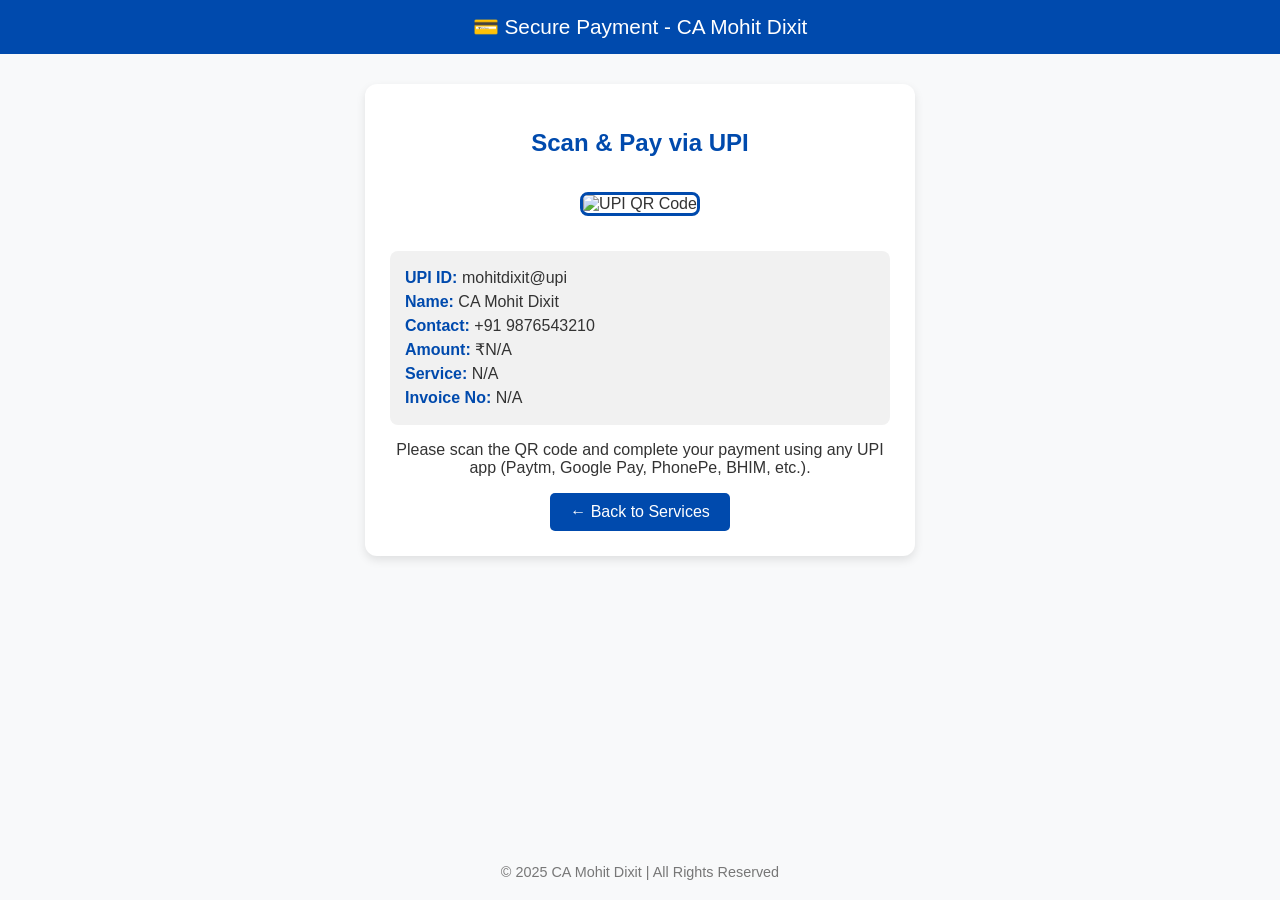
==== payment.html @ 87e830e8 "Add files via upload" ====
<!DOCTYPE html>
<html lang="en">
<head>
  <meta charset="UTF-8">
  <meta name="viewport" content="width=device-width, initial-scale=1.0">
  <title>Pay Now - CA Mohit Dixit</title>
  <style>
    :root {
      --primary-color: #004aad;
      --accent-color: #ffc107;
      --text-color: #333;
    }

    body {
      font-family: 'Segoe UI', Arial, sans-serif;
      margin: 0;
      padding: 0;
      background-color: #f8f9fa;
      color: var(--text-color);
      display: flex;
      flex-direction: column;
      align-items: center;
      min-height: 100vh;
    }

    header {
      background-color: var(--primary-color);
      color: white;
      text-align: center;
      width: 100%;
      padding: 15px 10px;
      font-size: 1.3em;
      font-weight: 500;
    }

    .container {
      width: 90%;
      max-width: 500px;
      background: white;
      margin-top: 30px;
      padding: 25px;
      border-radius: 12px;
      box-shadow: 0 4px 10px rgba(0, 0, 0, 0.1);
      text-align: center;
    }

    .container h2 {
      color: var(--primary-color);
      margin-bottom: 15px;
    }

    .qr-img {
      width: 200px;
      margin: 20px 0;
      border: 3px solid var(--primary-color);
      border-radius: 8px;
    }

    .upi-details {
      text-align: left;
      background: #f1f1f1;
      padding: 15px;
      border-radius: 8px;
      font-size: 1em;
      margin: 15px 0;
      line-height: 1.5;
    }

    .upi-details strong { color: var(--primary-color); }

    .btn-back {
      display: inline-block;
      padding: 10px 20px;
      background-color: var(--primary-color);
      color: white;
      border-radius: 5px;
      text-decoration: none;
      transition: 0.3s;
    }

    .btn-back:hover {
      background-color: #00388a;
    }

    footer {
      margin-top: auto;
      padding: 20px;
      color: #777;
      text-align: center;
      font-size: 0.9em;
    }

    @media (max-width: 600px) {
      .qr-img { width: 150px; }
      .container { padding: 20px; }
    }
  </style>
</head>
<body>
  <header>💳 Secure Payment - CA Mohit Dixit</header>

  <div class="container">
    <h2>Scan & Pay via UPI</h2>
    <img src="qr-code.png" alt="UPI QR Code" class="qr-img">
    <!-- Replace qr-code.png with your actual QR code -->

    <div class="upi-details">
      <strong>UPI ID:</strong> mohitdixit@upi<br>
      <strong>Name:</strong> CA Mohit Dixit<br>
      <strong>Contact:</strong> +91 9876543210<br>
      <strong>Amount:</strong> ₹<span id="amount"></span><br>
      <strong>Service:</strong> <span id="name"></span><br>
      <strong>Invoice No:</strong> <span id="invoice"></span>
    </div>

    <p>Please scan the QR code and complete your payment using any UPI app (Paytm, Google Pay, PhonePe, BHIM, etc.).</p>
    <a href="services.html" class="btn-back">← Back to Services</a>
  </div>

  <footer>&copy; 2025 CA Mohit Dixit | All Rights Reserved</footer>

  <script>
    const params = new URLSearchParams(window.location.search);
    document.getElementById("name").textContent = params.get("name") || "N/A";
    document.getElementById("invoice").textContent = params.get("invoice") || "N/A";
    document.getElementById("amount").textContent = params.get("amount") || "N/A";
  </script>
</body>
</html>
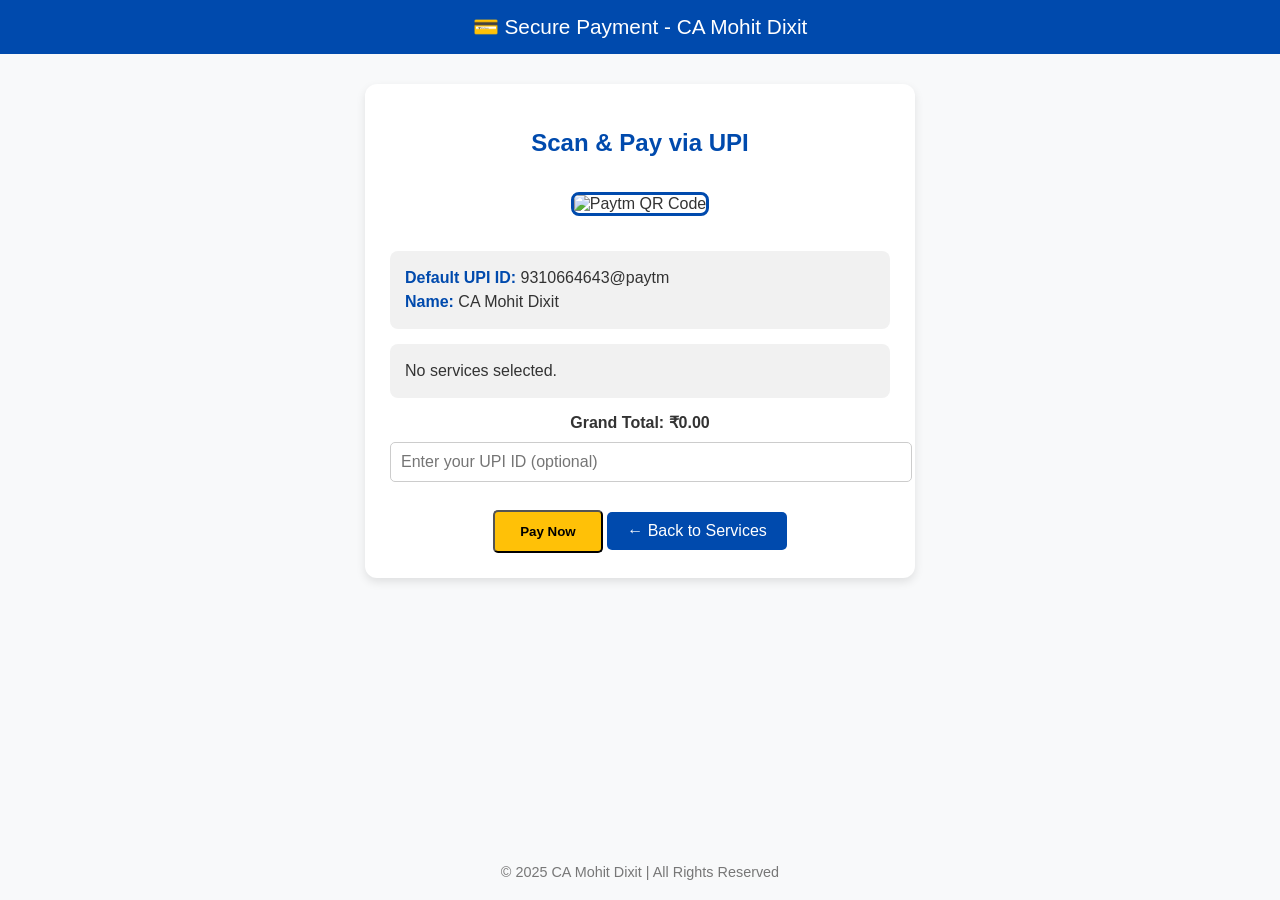
==== commit cff99f2a: "Refactor payment.html for UPI payment integration" ====
--- a/payment.html
+++ b/payment.html
@@ -1,129 +1,198 @@
 <!DOCTYPE html>
 <html lang="en">
 <head>
-  <meta charset="UTF-8">
-  <meta name="viewport" content="width=device-width, initial-scale=1.0">
-  <title>Pay Now - CA Mohit Dixit</title>
-  <style>
-    :root {
-      --primary-color: #004aad;
-      --accent-color: #ffc107;
-      --text-color: #333;
-    }
+<meta charset="UTF-8">
+<meta name="viewport" content="width=device-width, initial-scale=1.0">
+<title>Pay Now - CA Mohit Dixit</title>
+<style>
+:root {
+  --primary-color: #004aad;
+  --accent-color: #ffc107;
+  --text-color: #333;
+}
 
-    body {
-      font-family: 'Segoe UI', Arial, sans-serif;
-      margin: 0;
-      padding: 0;
-      background-color: #f8f9fa;
-      color: var(--text-color);
-      display: flex;
-      flex-direction: column;
-      align-items: center;
-      min-height: 100vh;
-    }
+body {
+  font-family: 'Segoe UI', Arial, sans-serif;
+  margin: 0;
+  padding: 0;
+  background-color: #f8f9fa;
+  color: var(--text-color);
+  display: flex;
+  flex-direction: column;
+  align-items: center;
+  min-height: 100vh;
+}
 
-    header {
-      background-color: var(--primary-color);
-      color: white;
-      text-align: center;
-      width: 100%;
-      padding: 15px 10px;
-      font-size: 1.3em;
-      font-weight: 500;
-    }
+header {
+  background-color: var(--primary-color);
+  color: white;
+  text-align: center;
+  width: 100%;
+  padding: 15px 10px;
+  font-size: 1.3em;
+  font-weight: 500;
+}
 
-    .container {
-      width: 90%;
-      max-width: 500px;
-      background: white;
-      margin-top: 30px;
-      padding: 25px;
-      border-radius: 12px;
-      box-shadow: 0 4px 10px rgba(0, 0, 0, 0.1);
-      text-align: center;
-    }
+.container {
+  width: 90%;
+  max-width: 500px;
+  background: white;
+  margin-top: 30px;
+  padding: 25px;
+  border-radius: 12px;
+  box-shadow: 0 4px 10px rgba(0, 0, 0, 0.1);
+  text-align: center;
+}
 
-    .container h2 {
-      color: var(--primary-color);
-      margin-bottom: 15px;
-    }
+.container h2 {
+  color: var(--primary-color);
+  margin-bottom: 15px;
+}
 
-    .qr-img {
-      width: 200px;
-      margin: 20px 0;
-      border: 3px solid var(--primary-color);
-      border-radius: 8px;
-    }
+.qr-img {
+  width: 200px;
+  margin: 20px 0;
+  border: 3px solid var(--primary-color);
+  border-radius: 8px;
+}
 
-    .upi-details {
-      text-align: left;
-      background: #f1f1f1;
-      padding: 15px;
-      border-radius: 8px;
-      font-size: 1em;
-      margin: 15px 0;
-      line-height: 1.5;
-    }
+.upi-details {
+  text-align: left;
+  background: #f1f1f1;
+  padding: 15px;
+  border-radius: 8px;
+  font-size: 1em;
+  margin: 15px 0;
+  line-height: 1.5;
+}
 
-    .upi-details strong { color: var(--primary-color); }
+.upi-details strong { color: var(--primary-color); }
 
-    .btn-back {
-      display: inline-block;
-      padding: 10px 20px;
-      background-color: var(--primary-color);
-      color: white;
-      border-radius: 5px;
-      text-decoration: none;
-      transition: 0.3s;
-    }
+input[type="text"] {
+  width: 100%;
+  padding: 10px;
+  margin: 10px 0 15px 0;
+  border-radius: 5px;
+  border: 1px solid #ccc;
+  font-size: 1em;
+}
 
-    .btn-back:hover {
-      background-color: #00388a;
-    }
+.btn-pay {
+  display: inline-block;
+  padding: 12px 25px;
+  background-color: var(--accent-color);
+  color: #000;
+  border-radius: 5px;
+  text-decoration: none;
+  font-weight: bold;
+  margin-top: 10px;
+  cursor: pointer;
+  transition: 0.3s;
+}
 
-    footer {
-      margin-top: auto;
-      padding: 20px;
-      color: #777;
-      text-align: center;
-      font-size: 0.9em;
-    }
+.btn-pay:hover {
+  background-color: #e6b800;
+}
 
-    @media (max-width: 600px) {
-      .qr-img { width: 150px; }
-      .container { padding: 20px; }
-    }
-  </style>
+.btn-back {
+  display: inline-block;
+  padding: 10px 20px;
+  background-color: var(--primary-color);
+  color: white;
+  border-radius: 5px;
+  text-decoration: none;
+  transition: 0.3s;
+  margin-top: 15px;
+}
+
+.btn-back:hover {
+  background-color: #00388a;
+}
+
+footer {
+  margin-top: auto;
+  padding: 20px;
+  color: #777;
+  text-align: center;
+  font-size: 0.9em;
+}
+
+@media (max-width: 600px) {
+  .qr-img { width: 150px; }
+  .container { padding: 20px; }
+}
+</style>
 </head>
 <body>
-  <header>💳 Secure Payment - CA Mohit Dixit</header>
 
-  <div class="container">
-    <h2>Scan & Pay via UPI</h2>
-    <img src="qr-code.png" alt="UPI QR Code" class="qr-img">
-    <!-- Replace qr-code.png with your actual QR code -->
+<header>💳 Secure Payment - CA Mohit Dixit</header>
 
-    <div class="upi-details">
-      <strong>UPI ID:</strong> mohitdixit@upi<br>
-      <strong>Name:</strong> CA Mohit Dixit<br>
-      <strong>Contact:</strong> +91 9876543210<br>
-      <strong>Amount:</strong> ₹<span id="amount"></span><br>
-      <strong>Service:</strong> <span id="name"></span><br>
-      <strong>Invoice No:</strong> <span id="invoice"></span>
-    </div>
+<div class="container">
+  <h2>Scan & Pay via UPI</h2>
+  
+  <!-- Default QR Code -->
+  <img src="paytm-qr.png" alt="Paytm QR Code" class="qr-img">
 
-    <p>Please scan the QR code and complete your payment using any UPI app (Paytm, Google Pay, PhonePe, BHIM, etc.).</p>
-    <a href="services.html" class="btn-back">← Back to Services</a>
+  <div class="upi-details">
+    <strong>Default UPI ID:</strong> 9310664643@paytm<br>
+    <strong>Name:</strong> CA Mohit Dixit<br>
   </div>
 
-  <footer>&copy; 2025 CA Mohit Dixit | All Rights Reserved</footer>
+  <div class="upi-details" id="servicesList">
+    <!-- Selected services will be listed here -->
+  </div>
 
-  <script>
-    const params = new URLSearchParams(window.location.search);
-    document.getElementById("name").textContent = params.get("name") || "N/A";
-    document.getElementById("invoice").textContent = params.get("invoice") || "N/A";
-    document.getElementById("amount").textContent = params.get("amount") || "N/A";
-  </script>
+  <div><strong>Grand Total: ₹<span id="grandTotal">0</span></strong></div>
+
+  <input type="text" id="upiId" placeholder="Enter your UPI ID (optional)">
+  <button class="btn-pay" id="payNow">Pay Now</button>
+
+  <a href="services.html" class="btn-back">← Back to Services</a>
+</div>
+
+<footer>&copy; 2025 CA Mohit Dixit | All Rights Reserved</footer>
+
+<script>
+  // Default your UPI ID
+  const defaultUpi = "9310664643@paytm";
+
+  // Get URL params
+  const params = new URLSearchParams(window.location.search);
+
+  // Example: services=Tax Filing:2000,GST Return:1500,Audit:3000
+  const servicesParam = params.get("services") || "";
+  const invoiceNo = params.get("invoice") || "N/A";
+
+  const servicesListDiv = document.getElementById("servicesList");
+  let grandTotal = 0;
+
+  if(servicesParam) {
+    const servicesArray = servicesParam.split(",");
+    servicesArray.forEach(service => {
+      const [name, amount] = service.split(":");
+      grandTotal += parseFloat(amount) || 0;
+
+      const serviceDiv = document.createElement("div");
+      serviceDiv.innerHTML = `<strong>Service:</strong> ${name}<br><strong>Amount:</strong> ₹${amount}<br>`;
+      servicesListDiv.appendChild(serviceDiv);
+    });
+  } else {
+    servicesListDiv.innerHTML = "No services selected.";
+  }
+
+  document.getElementById("grandTotal").textContent = grandTotal.toFixed(2);
+
+  // Pay Now button click
+  document.getElementById("payNow").addEventListener("click", () => {
+    let upiId = document.getElementById("upiId").value.trim();
+    if(!upiId) upiId = defaultUpi; // Use default if none entered
+
+    const upiLink = `upi://pay?pa=${upiId}&pn=${encodeURIComponent('CA Mohit Dixit')}&tn=${encodeURIComponent('Payment for Invoice ' + invoiceNo)}&am=${grandTotal}&cu=INR`;
+
+    // Redirect to UPI app
+    window.location.href = upiLink;
+  });
+</script>
+
 </body>
 </html>
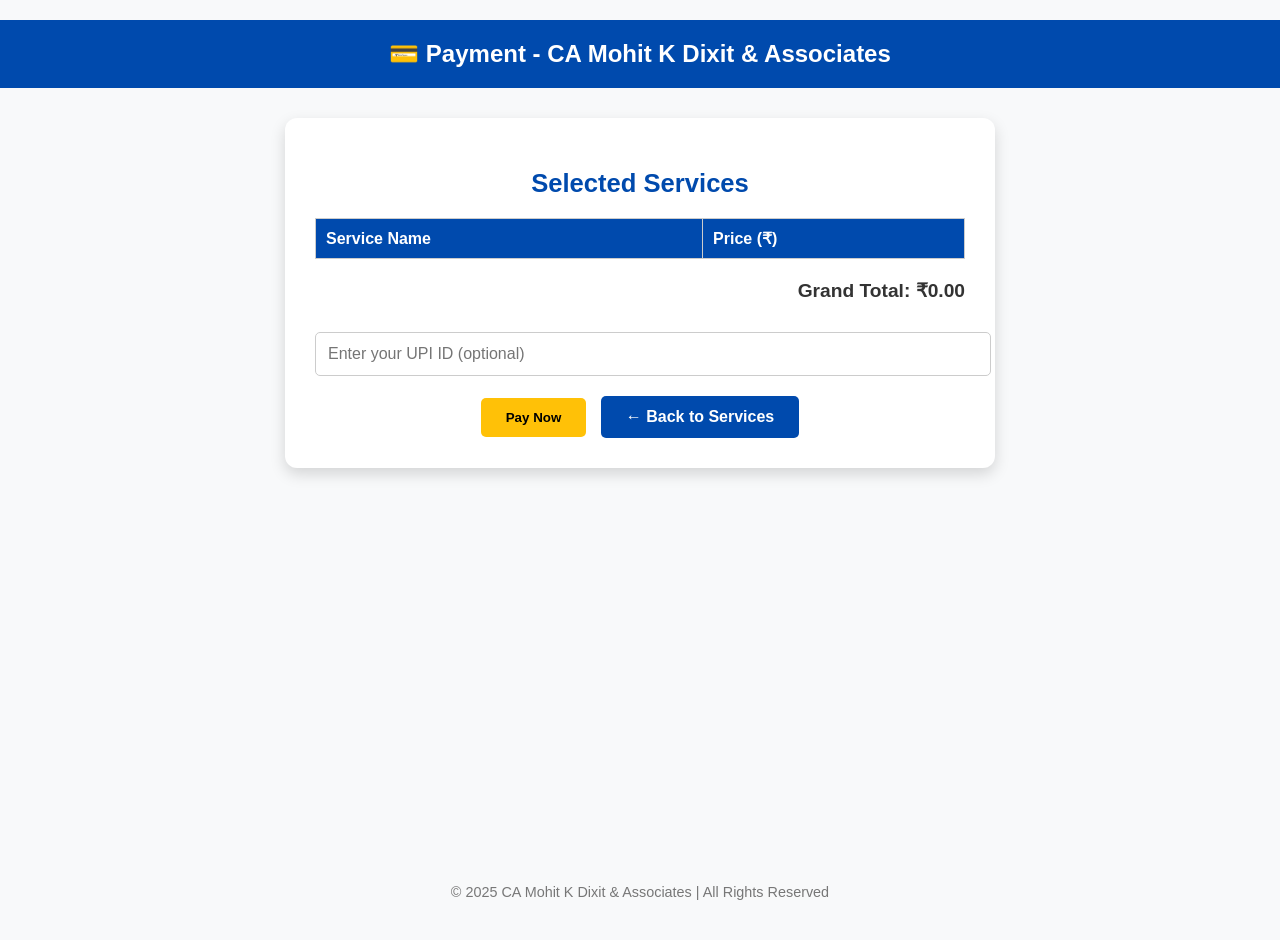
==== commit 9881aadd: "Update payment.html" ====
--- a/payment.html
+++ b/payment.html
@@ -3,19 +3,20 @@
 <head>
 <meta charset="UTF-8">
 <meta name="viewport" content="width=device-width, initial-scale=1.0">
-<title>Pay Now - CA Mohit Dixit</title>
+<title>Payment | CA Mohit Dixit</title>
 <style>
 :root {
   --primary-color: #004aad;
   --accent-color: #ffc107;
   --text-color: #333;
+  --bg-color: #f8f9fa;
 }
 
 body {
   font-family: 'Segoe UI', Arial, sans-serif;
   margin: 0;
-  padding: 0;
-  background-color: #f8f9fa;
+  padding: 20px;
+  background-color: var(--bg-color);
   color: var(--text-color);
   display: flex;
   flex-direction: column;
@@ -28,85 +29,94 @@
   color: white;
   text-align: center;
   width: 100%;
-  padding: 15px 10px;
-  font-size: 1.3em;
-  font-weight: 500;
+  padding: 20px;
+  font-size: 1.5em;
+  font-weight: bold;
 }
 
 .container {
-  width: 90%;
-  max-width: 500px;
+  width: 95%;
+  max-width: 650px;
   background: white;
   margin-top: 30px;
-  padding: 25px;
+  padding: 30px;
   border-radius: 12px;
-  box-shadow: 0 4px 10px rgba(0, 0, 0, 0.1);
+  box-shadow: 0 6px 15px rgba(0,0,0,0.15);
   text-align: center;
 }
 
-.container h2 {
+h2 {
   color: var(--primary-color);
-  margin-bottom: 15px;
-}
-
-.qr-img {
-  width: 200px;
-  margin: 20px 0;
-  border: 3px solid var(--primary-color);
-  border-radius: 8px;
-}
+  margin-bottom: 20px;
+  font-size: 1.6em;
+}
+
+table { 
+  width: 100%; 
+  border-collapse: collapse; 
+  margin-bottom: 20px;
+}
+th, td { 
+  border: 1px solid #ccc; 
+  padding: 10px; 
+  text-align: left; 
+}
+th { 
+  background-color: var(--primary-color); 
+  color: #fff; 
+}
+
+.total { 
+  font-weight: bold; 
+  text-align: right; 
+  font-size: 1.2em; 
+  margin-bottom: 20px; 
+}
+
+input[type="text"] {
+  width: 100%;
+  padding: 12px;
+  margin: 10px 0;
+  border-radius: 5px;
+  border: 1px solid #ccc;
+  font-size: 1em;
+}
+
+.btn-pay, .btn-back {
+  display: inline-block;
+  padding: 12px 25px;
+  margin: 10px 5px 0 5px;
+  font-weight: bold;
+  border-radius: 5px;
+  cursor: pointer;
+  border: none;
+  transition: 0.3s;
+  text-decoration: none;
+}
+
+.btn-pay { background-color: var(--accent-color); color: #000; }
+.btn-pay:hover { background-color: #e6b800; }
+
+.btn-back { background-color: var(--primary-color); color: #fff; }
+.btn-back:hover { background-color: #00388a; }
 
 .upi-details {
   text-align: left;
   background: #f1f1f1;
-  padding: 15px;
-  border-radius: 8px;
+  padding: 15px 20px;
+  border-radius: 10px;
   font-size: 1em;
   margin: 15px 0;
-  line-height: 1.5;
+  line-height: 1.6;
 }
 
 .upi-details strong { color: var(--primary-color); }
 
-input[type="text"] {
-  width: 100%;
-  padding: 10px;
-  margin: 10px 0 15px 0;
-  border-radius: 5px;
-  border: 1px solid #ccc;
-  font-size: 1em;
-}
-
-.btn-pay {
-  display: inline-block;
-  padding: 12px 25px;
-  background-color: var(--accent-color);
-  color: #000;
-  border-radius: 5px;
-  text-decoration: none;
-  font-weight: bold;
-  margin-top: 10px;
-  cursor: pointer;
-  transition: 0.3s;
-}
-
-.btn-pay:hover {
-  background-color: #e6b800;
-}
-
-.btn-back {
-  display: inline-block;
-  padding: 10px 20px;
-  background-color: var(--primary-color);
-  color: white;
-  border-radius: 5px;
-  text-decoration: none;
-  transition: 0.3s;
-  margin-top: 15px;
-}
-
-.btn-back:hover {
-  background-color: #00388a;
+.qr-img { 
+  width: 200px; 
+  margin: 20px 0; 
+  border: 3px solid var(--primary-color); 
+  border-radius: 10px; 
 }
 
 footer {
@@ -116,83 +126,86 @@
   text-align: center;
   font-size: 0.9em;
 }
-
-@media (max-width: 600px) {
-  .qr-img { width: 150px; }
-  .container { padding: 20px; }
-}
 </style>
 </head>
 <body>
 
-<header>💳 Secure Payment - CA Mohit Dixit</header>
+<header>💳 Payment - CA Mohit K Dixit & Associates</header>
 
 <div class="container">
-  <h2>Scan & Pay via UPI</h2>
-  
-  <!-- Default QR Code -->
-  <img src="paytm-qr.png" alt="Paytm QR Code" class="qr-img">
-
-  <div class="upi-details">
-    <strong>Default UPI ID:</strong> 9310664643@paytm<br>
-    <strong>Name:</strong> CA Mohit Dixit<br>
+  <h2>Selected Services</h2>
+
+  <!-- Services Table -->
+  <table id="servicesTable">
+    <tr>
+      <th>Service Name</th>
+      <th>Price (₹)</th>
+    </tr>
+  </table>
+
+  <div class="total">Grand Total: ₹<span id="grandTotal">0</span></div>
+
+  <!-- Optional UPI Input -->
+  <input type="text" id="upiId" placeholder="Enter your UPI ID (optional)">
+
+  <button class="btn-pay" id="payNow">Pay Now</button>
+  <a href="services.html" class="btn-back">← Back to Services</a>
+
+  <!-- Payment Summary -->
+  <div id="paymentSummary" style="display:none;">
+    <h2>Payment Details</h2>
+    <div class="upi-details">
+      <strong>Business Name:</strong> CA Mohit K Dixit & Associates<br>
+      <strong>UPI ID:</strong> 9871775302@paytm<br>
+      <strong>Number of Items:</strong> <span id="itemCount">0</span><br>
+      <strong>Total Amount:</strong> ₹<span id="totalAmount">0.00</span>
+    </div>
+    <img src="upi-qr.png" alt="UPI QR Code" class="qr-img">
   </div>
-
-  <div class="upi-details" id="servicesList">
-    <!-- Selected services will be listed here -->
-  </div>
-
-  <div><strong>Grand Total: ₹<span id="grandTotal">0</span></strong></div>
-
-  <input type="text" id="upiId" placeholder="Enter your UPI ID (optional)">
-  <button class="btn-pay" id="payNow">Pay Now</button>
-
-  <a href="services.html" class="btn-back">← Back to Services</a>
 </div>
 
-<footer>&copy; 2025 CA Mohit Dixit | All Rights Reserved</footer>
+<footer>&copy; 2025 CA Mohit K Dixit & Associates | All Rights Reserved</footer>
 
 <script>
-  // Default your UPI ID
-  const defaultUpi = "9310664643@paytm";
-
-  // Get URL params
-  const params = new URLSearchParams(window.location.search);
-
-  // Example: services=Tax Filing:2000,GST Return:1500,Audit:3000
-  const servicesParam = params.get("services") || "";
-  const invoiceNo = params.get("invoice") || "N/A";
-
-  const servicesListDiv = document.getElementById("servicesList");
-  let grandTotal = 0;
-
-  if(servicesParam) {
-    const servicesArray = servicesParam.split(",");
-    servicesArray.forEach(service => {
-      const [name, amount] = service.split(":");
-      grandTotal += parseFloat(amount) || 0;
-
-      const serviceDiv = document.createElement("div");
-      serviceDiv.innerHTML = `<strong>Service:</strong> ${name}<br><strong>Amount:</strong> ₹${amount}<br>`;
-      servicesListDiv.appendChild(serviceDiv);
-    });
-  } else {
-    servicesListDiv.innerHTML = "No services selected.";
-  }
-
-  document.getElementById("grandTotal").textContent = grandTotal.toFixed(2);
-
-  // Pay Now button click
-  document.getElementById("payNow").addEventListener("click", () => {
-    let upiId = document.getElementById("upiId").value.trim();
-    if(!upiId) upiId = defaultUpi; // Use default if none entered
-
-    const upiLink = `upi://pay?pa=${upiId}&pn=${encodeURIComponent('CA Mohit Dixit')}&tn=${encodeURIComponent('Payment for Invoice ' + invoiceNo)}&am=${grandTotal}&cu=INR`;
-
-    // Redirect to UPI app
-    window.location.href = upiLink;
-  });
+// Get selected services from query string
+const params = new URLSearchParams(window.location.search);
+const services = params.getAll('services[]');
+const total = params.get('total') || 0;
+
+const table = document.getElementById('servicesTable');
+let grandTotal = 0;
+
+services.forEach(s => {
+  const [name, price] = s.split(':');
+  const row = table.insertRow();
+  const cell1 = row.insertCell(0);
+  const cell2 = row.insertCell(1);
+  cell1.textContent = name;
+  cell2.textContent = price;
+  grandTotal += parseFloat(price) || 0;
+});
+
+document.getElementById('grandTotal').textContent = grandTotal.toFixed(2);
+
+// Pay Now button click
+document.getElementById('payNow').addEventListener('click', () => {
+  table.style.display = 'none';
+  document.getElementById('grandTotal').parentElement.style.display = 'none';
+  document.getElementById('payNow').style.display = 'none';
+
+  const itemCount = services.length;
+  document.getElementById('itemCount').textContent = itemCount;
+  document.getElementById('totalAmount').textContent = grandTotal.toFixed(2);
+
+  document.getElementById('paymentSummary').style.display = 'block';
+
+  // Optional: Redirect to UPI app
+  // let upiIdInput = document.getElementById('upiId').value.trim() || '9871775302@paytm';
+  // const upiLink = `upi://pay?pa=${upiIdInput}&pn=${encodeURIComponent('CA Mohit K Dixit & Associates')}&tn=${encodeURIComponent('Invoice Payment')}&am=${grandTotal}&cu=INR`;
+  // window.location.href = upiLink;
+});
 </script>
 
 </body>
 </html>
+
